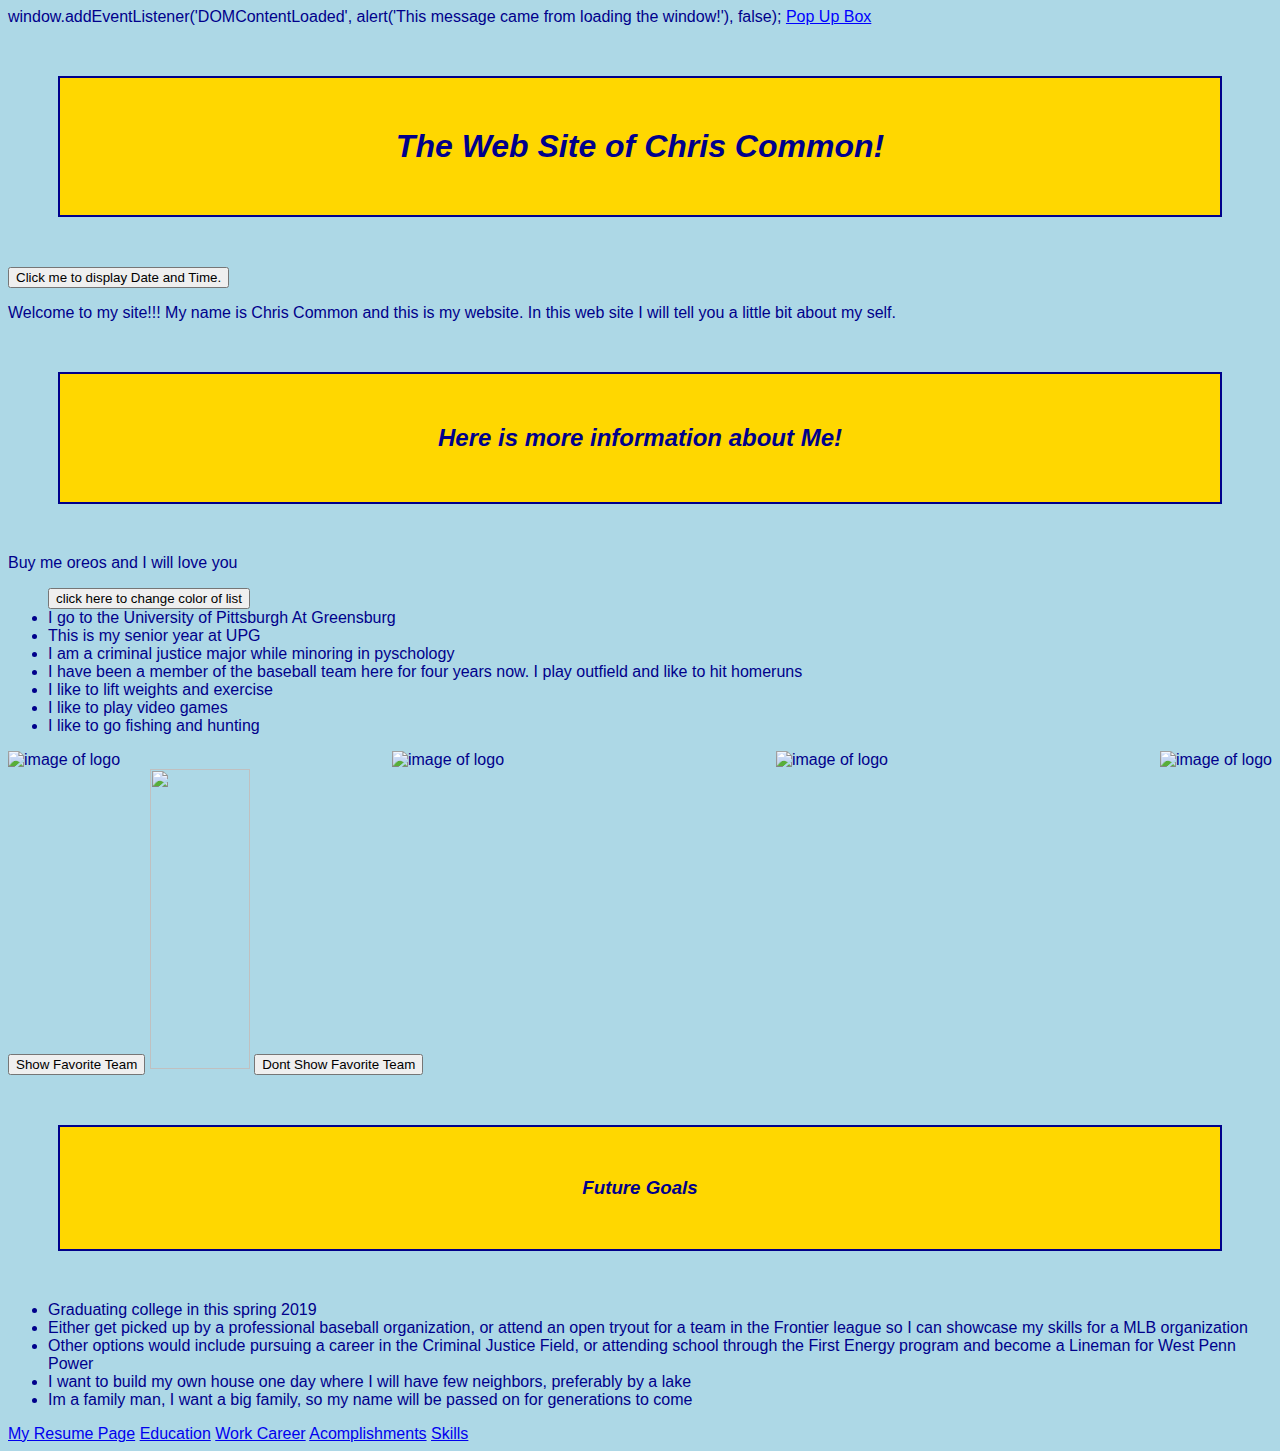
==== Old/index.html @ de9d8766 "OLD/IMG Files" ====
<!DOCTYPE html>
<html xmlns="http://www.w3.org/1999/xhtml" lang="en">
    <head>
        <title>Chris Common's Webpage</title>
        <link rel="stylesheet" type="text/css" href="BGcolor.css" />
        <meta charset="UTF-8" />
        <meta name="author" content="My Name" />
        <meta name="viewport" content="width=device-width, initial-scale=1.0" />
        <!-- cbc 2018-11-30: adding script -->
        <script type="text/javascript" src="intro.js">/**/</script>
            window.addEventListener('DOMContentLoaded', alert('This message came from loading the window!'), false);
        </script>
    </head>
    <body>
        <!-- cbc 2018-11-28: adding span -->
        <span
            onclick="alert('My name is Chris Common and I am graduting this Spring.');"
            style="color:blue; text-decoration:underline; cursor:pointer">Pop Up Box</span>
      
        <h1>The Web Site of Chris Common!</h1>
       <!-- cbc 2018-11-28: adding time button --> 
        <button type="button"
            onclick="document.getElementById('demo').innerHTML = Date()">
            Click me to display Date and Time.</button>
        <p id="demo"></p>
        
        <p>Welcome to my site!!! My name is Chris Common and this is my website. In this web site I
            will tell you a little bit about my self.</p>
       
        <h2> Here is more information about Me!</h2>
        <p>Buy me oreos and I will love you</p>
        <!-- cbc 2018-12-5: added java button to change unorder list color -->
        <ul id="mybutton"><button>click here to change color of list</button> 
            <li>I go to the University of Pittsburgh At Greensburg</li>
            <li>This is my senior year at UPG</li>
            <li>I am a criminal justice major while minoring in pyschology</li>
            <li>I have been a member of the baseball team here for four years now. I play outfield and like to hit
                homeruns</li>
            <li>I like to lift weights and exercise</li>
            <li>I like to play video games</li>
            <li>I like to go fishing and hunting</li>
            <!-- cbc 2018-11-05: changing the format of a list item -->
            <!-- cbc 2018-11-12: I took out the css for my images and styled them in my css document -->
            <!-- cbc 2018-11-16: Put in flexbox images and svg -->
        </ul>
        <div class="images-container">
        <div class="bobcats"><img src="IMG/bobcats.jpg" class="image" alt="image of logo" id= "bobcats"/></div>
        <div class="lakehouse"><img src="IMG/lakehouse.jpg" class="image" alt="image of logo" id= "lakehouse"/></div>
        <div class="MLB"><img src="IMG/MLB.jpg" class="image" alt="image of logo" id= "MLB"/></div>
        <div class="huntingandfishing"><img src="IMG/huntingandfishing.jpg" class="image" alt="image of logo" id= "huntingandfishing"/></div>
        </div>
            <!-- cbc 2018-11-30: swapping two images -->
        <button onclick="document.getElementById('myImage').src='IMG/pirates.jpg'">Show Favorite Team</button>
        <img id="myImage" src="IMG/mlb.jpg" style="width:100px"/>
        <button onclick="document.getElementById('myImage').src='IMG/mlb.jpg'">Dont Show Favorite Team</button>

        <h3>Future Goals</h3>
        <ul>
            <!-- cbc 2018-11-06: changing the format of a list item -->
            <li>Graduating college in this spring 2019</li>
            <li>Either get picked up by a professional baseball organization, or attend an open tryout for a team in the Frontier league so I can showcase my skills for a MLB organization</li>
            <li>Other options would include pursuing a career in the Criminal Justice Field, or attending school through the First Energy program and become a Lineman for West Penn Power</li>
            <li>I want to build my own house one day where I will have few neighbors, preferably by a lake</li>
            <li>Im a family man, I want a big family, so my name will be passed on for generations to come</li>
            <!-- cbc 2018-11-12 I put internal links in so that you can jujmp right to my resume headings -->
        </ul>
   <a href="resume.html"> My Resume Page</a>
        <a href="resume.html#aa"> Education</a>
        <a href="resume.html#zz"> Work Career</a>
        <a href="resume.html#xx"> Acomplishments</a>
        <a href="resume.html#cc"> Skills</a>
    </body>
   
    
</html>
---- Old/BGcolor.css ----
/* cbc 2018-11-07: I changed the styling and format for the body, h1, h2, and h3 for my index page and resume page, so that they both look the same and are consistant with each other*/ 
/* cbc 2018-11-12: I changed the padding, margin, and border for all of my headings today, I also styled my images in here so I dont have css in my HTML */
body { 
background-color: lightblue;
color: darkblue;
font-family: arial, helvetica, sans-serif;
}

h1 {background-color: gold;
padding: 50px;
margin: 50px;
border: 2px solid darkblue;
text-align:center;
font-weight: bold;
font-style: italic}

h2 {background-color: gold;
padding: 50px;
margin: 50px;
border: 2px solid darkblue;
text-align:center;
font-weight: bold;
font-style:italic}

h3 {background-color: gold;
padding: 50px;
margin: 50px;
border: 2px solid darkblue;
text-align: center;
font-weight: bold;
font-style:italic}

h4 {background-color: gold;
padding: 50px;
margin: 50px;
border: 2px solid darkblue;
text-align: center;
font-weight: bold;
font-style: italic}

.ed{
    color: darkblue
}

.em{
    color: darkblue
}

.eh{
    color: darkblue
}

.en{
    color: darkblue
}

img {
    width: 300px; height: 300px 
}

.images-container {
    display: flex;
    justify-content: space-between
    
}
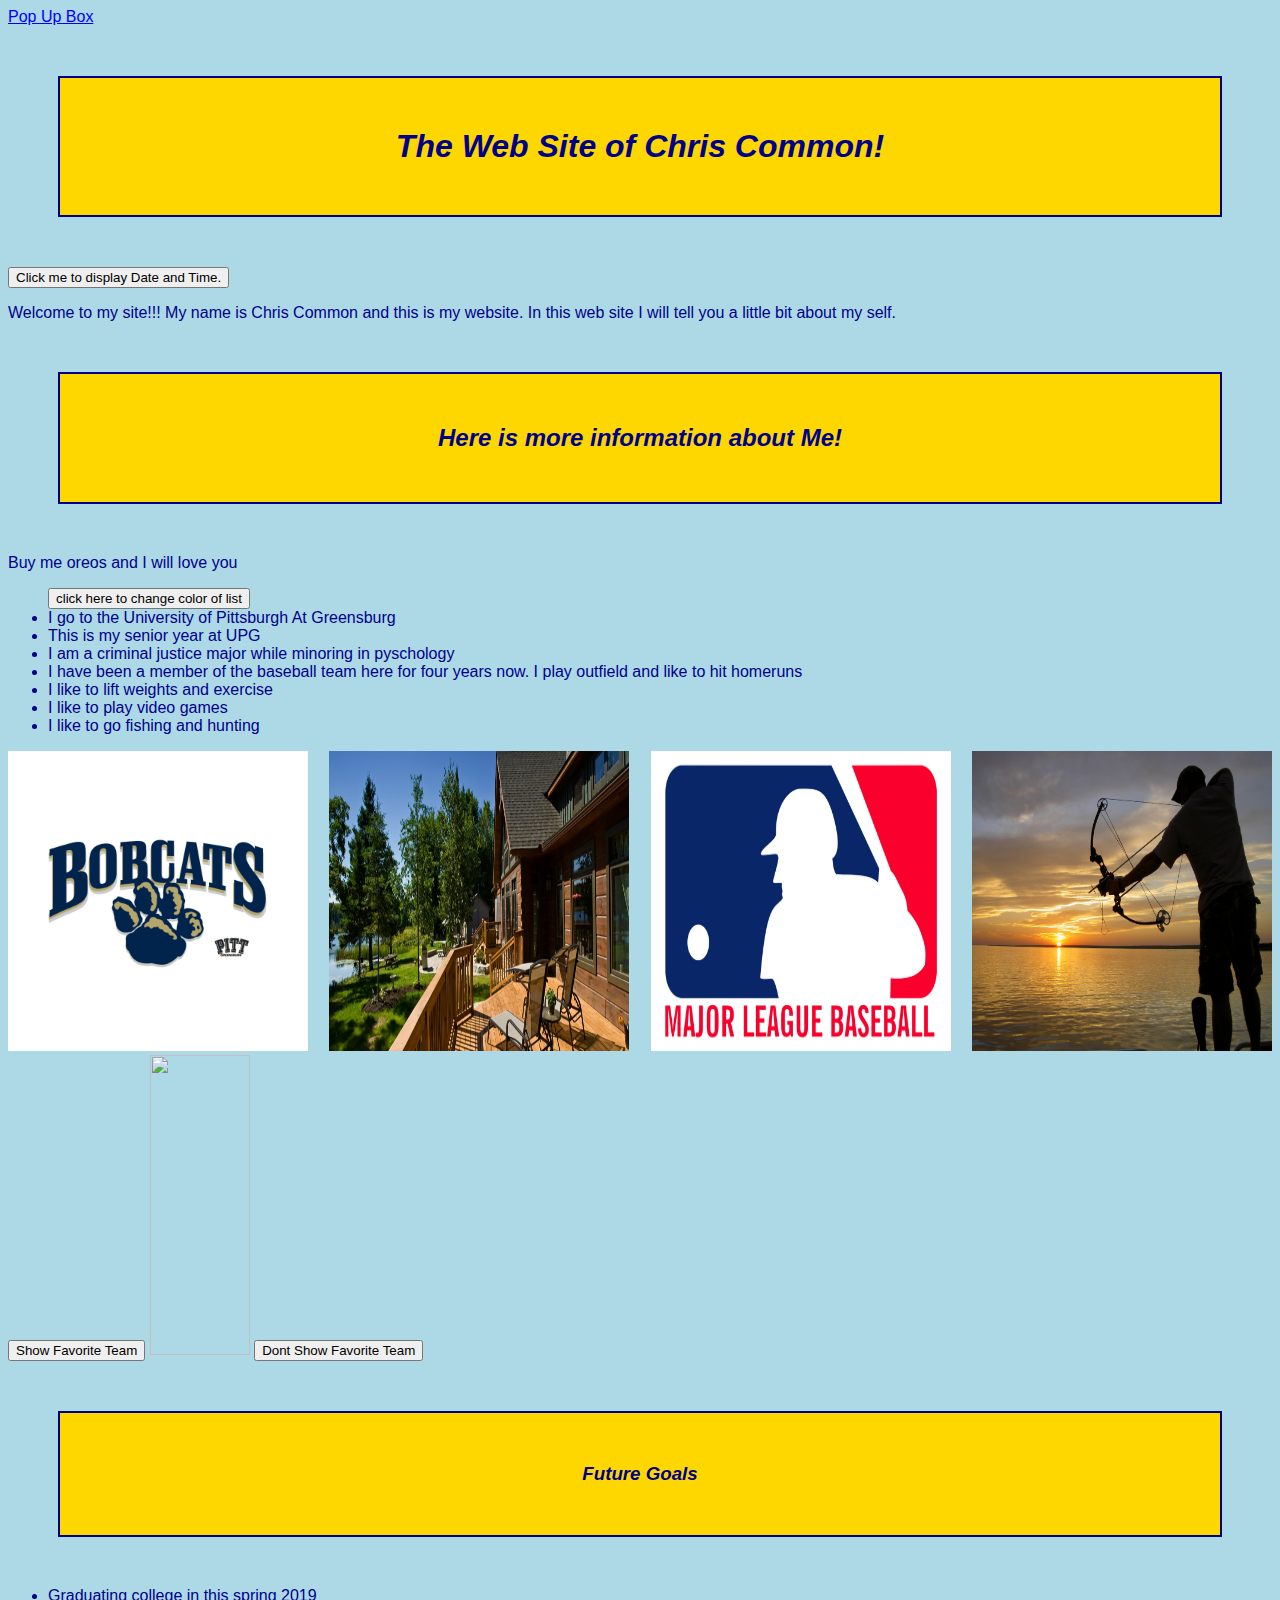
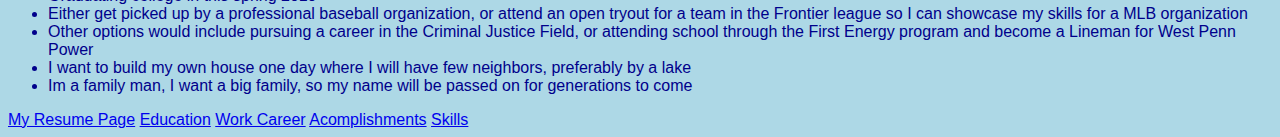
==== commit d5227af5: "OLD/IMG FILES" ====
--- a/Old/index.html
+++ b/Old/index.html
@@ -8,8 +8,7 @@
         <meta name="viewport" content="width=device-width, initial-scale=1.0" />
         <!-- cbc 2018-11-30: adding script -->
         <script type="text/javascript" src="intro.js">/**/</script>
-            window.addEventListener('DOMContentLoaded', alert('This message came from loading the window!'), false);
-        </script>
+           
     </head>
     <body>
         <!-- cbc 2018-11-28: adding span -->
@@ -44,15 +43,15 @@
             <!-- cbc 2018-11-16: Put in flexbox images and svg -->
         </ul>
         <div class="images-container">
-        <div class="bobcats"><img src="IMG/bobcats.jpg" class="image" alt="image of logo" id= "bobcats"/></div>
-        <div class="lakehouse"><img src="IMG/lakehouse.jpg" class="image" alt="image of logo" id= "lakehouse"/></div>
-        <div class="MLB"><img src="IMG/MLB.jpg" class="image" alt="image of logo" id= "MLB"/></div>
-        <div class="huntingandfishing"><img src="IMG/huntingandfishing.jpg" class="image" alt="image of logo" id= "huntingandfishing"/></div>
+        <div class="bobcats"><img src="../IMG/bobcats.jpg" class="image" alt="image of logo" id= "bobcats"/></div>
+        <div class="lakehouse"><img src="../IMG/lakehouse.jpg" class="image" alt="image of logo" id= "lakehouse"/></div>
+        <div class="MLB"><img src="../IMG/MLB.jpg" class="image" alt="image of logo" id= "MLB"/></div>
+        <div class="huntingandfishing"><img src="../IMG/huntingandfishing.jpg" class="image" alt="image of logo" id= "huntingandfishing"/></div>
         </div>
             <!-- cbc 2018-11-30: swapping two images -->
-        <button onclick="document.getElementById('myImage').src='IMG/pirates.jpg'">Show Favorite Team</button>
-        <img id="myImage" src="IMG/mlb.jpg" style="width:100px"/>
-        <button onclick="document.getElementById('myImage').src='IMG/mlb.jpg'">Dont Show Favorite Team</button>
+        <button onclick="document.getElementById('myImage').src='../IMG/pirates.jpg'">Show Favorite Team</button>
+        <img id="myImage" src="../IMG/mlb.jpg" style="width:100px"/>
+        <button onclick="document.getElementById('myImage').src='../IMG/mlb.jpg'">Dont Show Favorite Team</button>
 
         <h3>Future Goals</h3>
         <ul>
